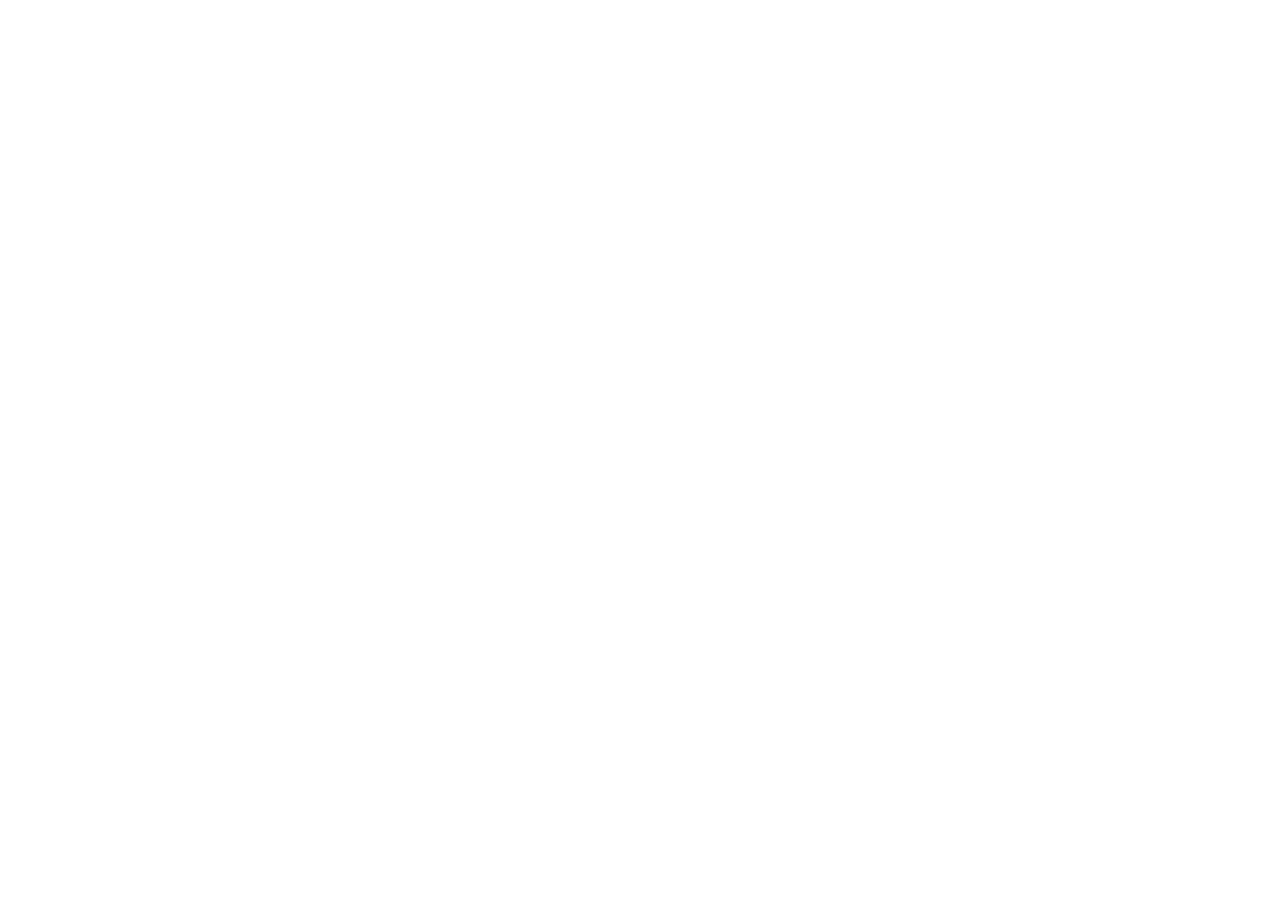
==== index.html @ 912324fd "html update" ====
<!DOCTYPE html>
  <title>Coloring Book</title>
  <head>
    <script src="https://cdn.jsdelivr.net/npm/p5@1.4.0/lib/p5.js"></script>
    
    <script src="sketch.js"></script>
  </head>
  <body>
    <main>
    </main>
  </body>
</html>
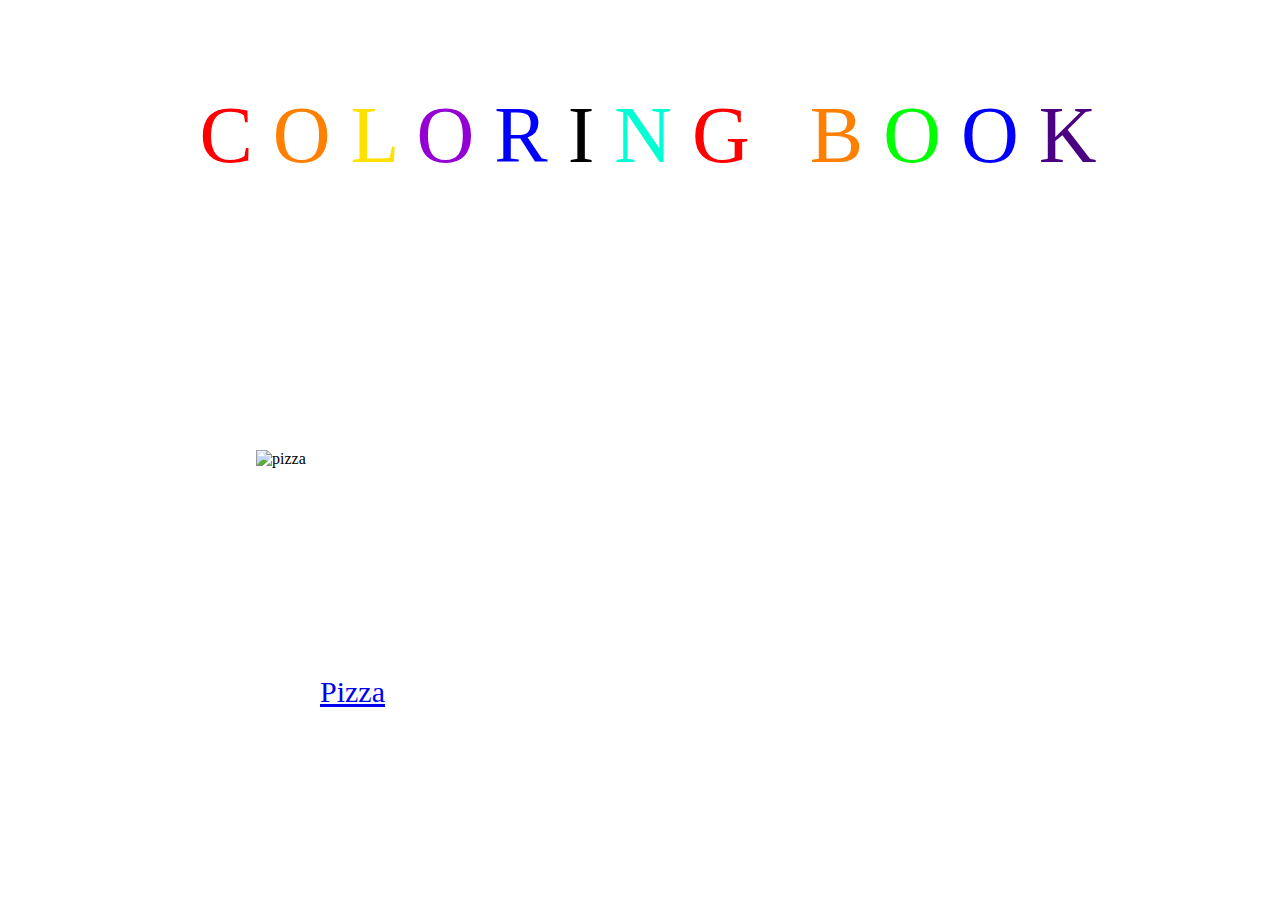
==== commit 23b2e08c: "html, js,css update" ====
--- a/index.html
+++ b/index.html
@@ -1,12 +1,29 @@
 <!DOCTYPE html>
-  <title>Coloring Book</title>
-  <head>
-    <script src="https://cdn.jsdelivr.net/npm/p5@1.4.0/lib/p5.js"></script>
-    
-    <script src="sketch.js"></script>
-  </head>
-  <body>
-    <main>
-    </main>
-  </body>
+<title>Coloring Book</title>
+<head>
+	<script src="https://ajax.googleapis.com/ajax/libs/jquery/3.4.1/jquery.min.js"></script>
+	<link href="https://fonts.googleapis.com/css?family=Alegreya|Source+Sans+Pro&display=swap" rel="stylesheet">
+	<link rel="stylesheet" type="text/css" href="styles.css">
+</head>
+<html>
+<body>
+<div class="title">
+    <span style="color:rgb(255, 0, 0)">C</span>
+    <span style="color:rgb(255, 127, 0)">O</span>
+    <span style="color:rgb(255, 225, 0)">L</span>
+    <span style="color:rgb(148, 0, 211)">O</span>
+    <span style="color: rgb(0, 0, 255);">R</span>
+    <span style="color:rgb(0, 0, 0)">I</span>
+    <span style="color:rgb(0, 255, 211)">N</span>
+    <span style="color:rgb(255, 0, 0)">G&nbsp;&nbsp;</span>
+    <span style="color: rgb(255, 127, 0)">B</span>
+    <span style="color:rgb(0, 255, 0)">O</span>
+    <span style="color: rgb(0, 0, 255);">O</span>
+    <span style="color: rgb(75, 0, 130)">K</span>
+</div style="width:500px;height:400px; border: 1px solid red; position: relative;">
+    <img src="pizza.jpeg" alt="pizza" style="width:230px; height:200px; position:absolute;left: 20%; top:50%;">
+    <a href="pizza.html" style="width:230px; height:200px; position:absolute;left: 25%; top:75%;font-size:30px;">Pizza</a>
+</div>
+
+</body>
 </html>--- a/styles.css
+++ b/styles.css
@@ -0,0 +1,7 @@
+.title{
+	position: absolute;
+	top:10%;
+	width:100%;
+	text-align: center;
+	font-size: 80px;
+}
